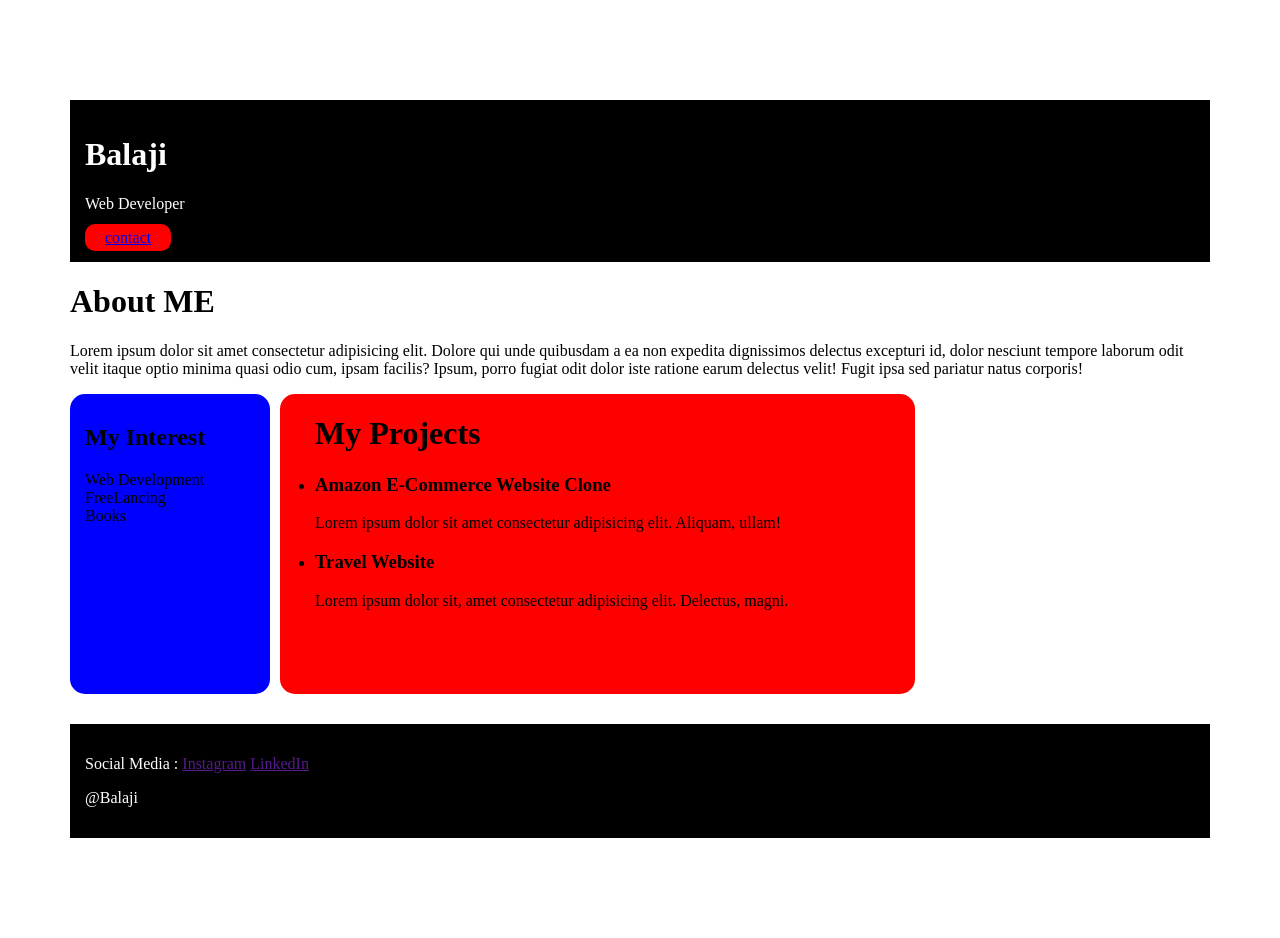
==== index.html @ 9f8c8f6d "Rename BEM.html to index.html" ====
<!doctype html>
<html lang="en">
  <head>
    <meta charset="UTF-8" />
    <meta name="viewport" content="width=device-width, initial-scale=1.0" />
    <title>Document</title>
    <link href="./style.css" rel="stylesheet">
  </head>
  <body>
    <div class="section-one">
      <h1 class="section-one__title">Balaji</h1>
      <p class="section-one__role">Web Developer</p>
      <a href="./contact.html" class="section-one__contact">contact</a>
    </div>
    <div class="section-two">
      <h1 class="section-two__title">About ME</h1>
      <p class="section-two__desc">
        Lorem ipsum dolor sit amet consectetur adipisicing elit. Dolore qui unde
        quibusdam a ea non expedita dignissimos delectus excepturi id, dolor
        nesciunt tempore laborum odit velit itaque optio minima quasi odio cum,
        ipsam facilis? Ipsum, porro fugiat odit dolor iste ratione earum
        delectus velit! Fugit ipsa sed pariatur natus corporis!
      </p>
    </div>
    <div class="section-three">
      <h2 class="section-three__title">My Interest</h2>
      <ul class="section-three__desc">
        <li>Web Development</li>
        <li>FreeLancing</li>
        <li>Books</li>
      </ul>
    </div>
    <div class="section-four">
      <h1 class="section-four__title">My Projects</h2>
      <ul class="section-four__desc"> 
        <li>
          <h3>Amazon E-Commerce Website Clone</h1>
          <p>
            Lorem ipsum dolor sit amet consectetur adipisicing elit. Aliquam,
            ullam!
          </p>
        </li>
        <li>
          <h3>Travel Website</h1>
          <p>
            Lorem ipsum dolor sit, amet consectetur adipisicing elit. Delectus,
            magni.
          </p>
        </li>
      </ul>
    </div>
    <div class="section-five">
      <p class="section-five__desc">Social Media : <a href="">Instagram</a> <a href="">LinkedIn</a></p>
      <p class="section-five__copyr">@Balaji</p>
    </div>
  </body>
</html>
---- style.css ----
body {
  margin: 100px 70px;
}
.section-one {
  background-color: black;
  color: white;
  padding: 15px;
}
.section-one__contact {
  background-color: red;
  border-style: none;
  border-radius: 10px;
  padding: 5px 20px;
}
.section-three {
  background-color: blue;
  width: 200px;
  height: 300px;
  border-radius: 15px;
  float: left;
  margin-right: 10px;
  margin-bottom: 30px;
}
.section-three__title {
  text-align: justify;
  padding: 10px 0px 0px 15px;
}
.section-three__desc {
  list-style-type: none;
  text-align: left;
  padding: 0px 0px 5px 15px;
}
.section-four {
  background-color: red;
  border-radius: 15px;
  height: 300px;
  width: 600px;
  float: left;
  padding-left: 35px;
  margin-bottom: 30px;
}
.section-four__title {
  text-align: left;
}
.section-four__desc {
  padding: 0px;
}
.section-five {
  background-color: black;
  color: white;
  clear: both;
  padding: 15px 0px 15px 15px;
}
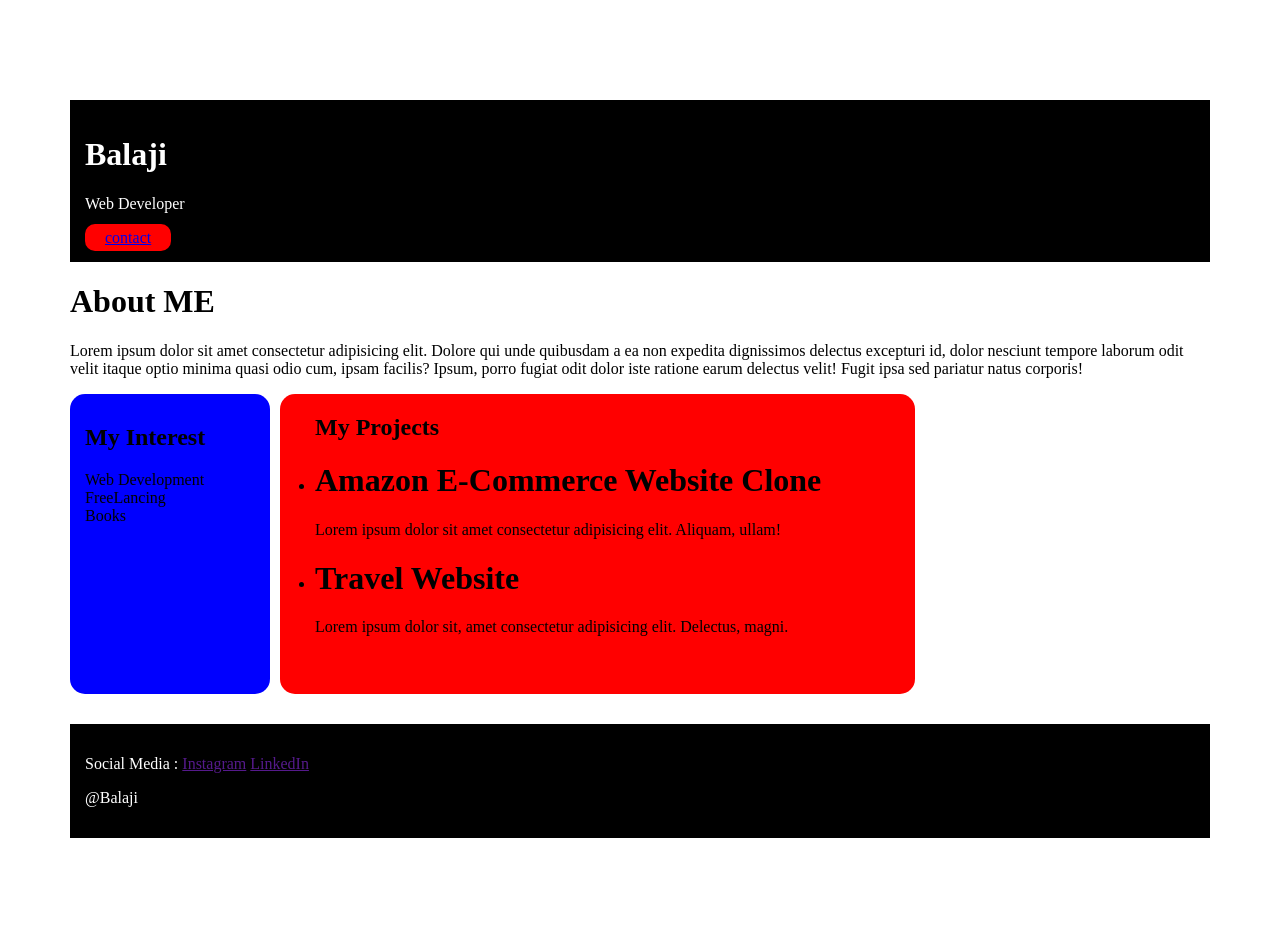
==== commit 7714e5ac: "Enhance index.html with Google Fonts and heading fixes Added Google Fonts preconnect links and updat" ====
--- a/index.html
+++ b/index.html
@@ -4,54 +4,64 @@
     <meta charset="UTF-8" />
     <meta name="viewport" content="width=device-width, initial-scale=1.0" />
     <title>Document</title>
-    <link href="./style.css" rel="stylesheet">
+    <link href="./style.css" rel="stylesheet" />
+    <link rel="preconnect" href="https://fonts.googleapis.com" />
+    <link rel="preconnect" href="https://fonts.gstatic.com" crossorigin />
+    <link
+      href="https://fonts.googleapis.com/css2?family=Shadows+Into+Light&family=Young+Serif&display=swap"
+      rel="stylesheet"
+    />
   </head>
   <body>
-    <div class="section-one">
-      <h1 class="section-one__title">Balaji</h1>
-      <p class="section-one__role">Web Developer</p>
-      <a href="./contact.html" class="section-one__contact">contact</a>
-    </div>
-    <div class="section-two">
-      <h1 class="section-two__title">About ME</h1>
-      <p class="section-two__desc">
-        Lorem ipsum dolor sit amet consectetur adipisicing elit. Dolore qui unde
-        quibusdam a ea non expedita dignissimos delectus excepturi id, dolor
-        nesciunt tempore laborum odit velit itaque optio minima quasi odio cum,
-        ipsam facilis? Ipsum, porro fugiat odit dolor iste ratione earum
-        delectus velit! Fugit ipsa sed pariatur natus corporis!
-      </p>
-    </div>
-    <div class="section-three">
-      <h2 class="section-three__title">My Interest</h2>
-      <ul class="section-three__desc">
-        <li>Web Development</li>
-        <li>FreeLancing</li>
-        <li>Books</li>
-      </ul>
-    </div>
-    <div class="section-four">
-      <h1 class="section-four__title">My Projects</h2>
-      <ul class="section-four__desc"> 
-        <li>
-          <h3>Amazon E-Commerce Website Clone</h1>
-          <p>
-            Lorem ipsum dolor sit amet consectetur adipisicing elit. Aliquam,
-            ullam!
-          </p>
-        </li>
-        <li>
-          <h3>Travel Website</h1>
-          <p>
-            Lorem ipsum dolor sit, amet consectetur adipisicing elit. Delectus,
-            magni.
-          </p>
-        </li>
-      </ul>
-    </div>
-    <div class="section-five">
-      <p class="section-five__desc">Social Media : <a href="">Instagram</a> <a href="">LinkedIn</a></p>
-      <p class="section-five__copyr">@Balaji</p>
+    <div class="container">
+      <div class="section-one">
+        <h1 class="section-one__title">Balaji</h1>
+        <p class="section-one__role">Web Developer</p>
+        <a href="./contact.html" class="section-one__contact">contact</a>
+      </div>
+      <div class="section-two">
+        <h1 class="section-two__title">About ME</h1>
+        <p class="section-two__desc">
+          Lorem ipsum dolor sit amet consectetur adipisicing elit. Dolore qui
+          unde quibusdam a ea non expedita dignissimos delectus excepturi id,
+          dolor nesciunt tempore laborum odit velit itaque optio minima quasi
+          odio cum, ipsam facilis? Ipsum, porro fugiat odit dolor iste ratione
+          earum delectus velit! Fugit ipsa sed pariatur natus corporis!
+        </p>
+      </div>
+      <div class="section-three">
+        <h2 class="section-three__title">My Interest</h2>
+        <ul class="section-three__desc">
+          <li>Web Development</li>
+          <li>FreeLancing</li>
+          <li>Books</li>
+        </ul>
+      </div>
+      <div class="section-four">
+        <h2 class="section-four__title">My Projects</h2>
+        <ul class="section-four__desc">
+          <li>
+            <h1>Amazon E-Commerce Website Clone</h1>
+            <p>
+              Lorem ipsum dolor sit amet consectetur adipisicing elit. Aliquam,
+              ullam!
+            </p>
+          </li>
+          <li>
+            <h1>Travel Website</h1>
+            <p>
+              Lorem ipsum dolor sit, amet consectetur adipisicing elit.
+              Delectus, magni.
+            </p>
+          </li>
+        </ul>
+      </div>
+      <div class="section-five">
+        <p class="section-five__desc">
+          Social Media : <a href="" class="section-five__anc">Instagram</a> <a href="" class="section-five__anc">LinkedIn</a>
+        </p>
+        <p class="section-five__copyr">@Balaji</p>
+      </div>
     </div>
   </body>
 </html>
